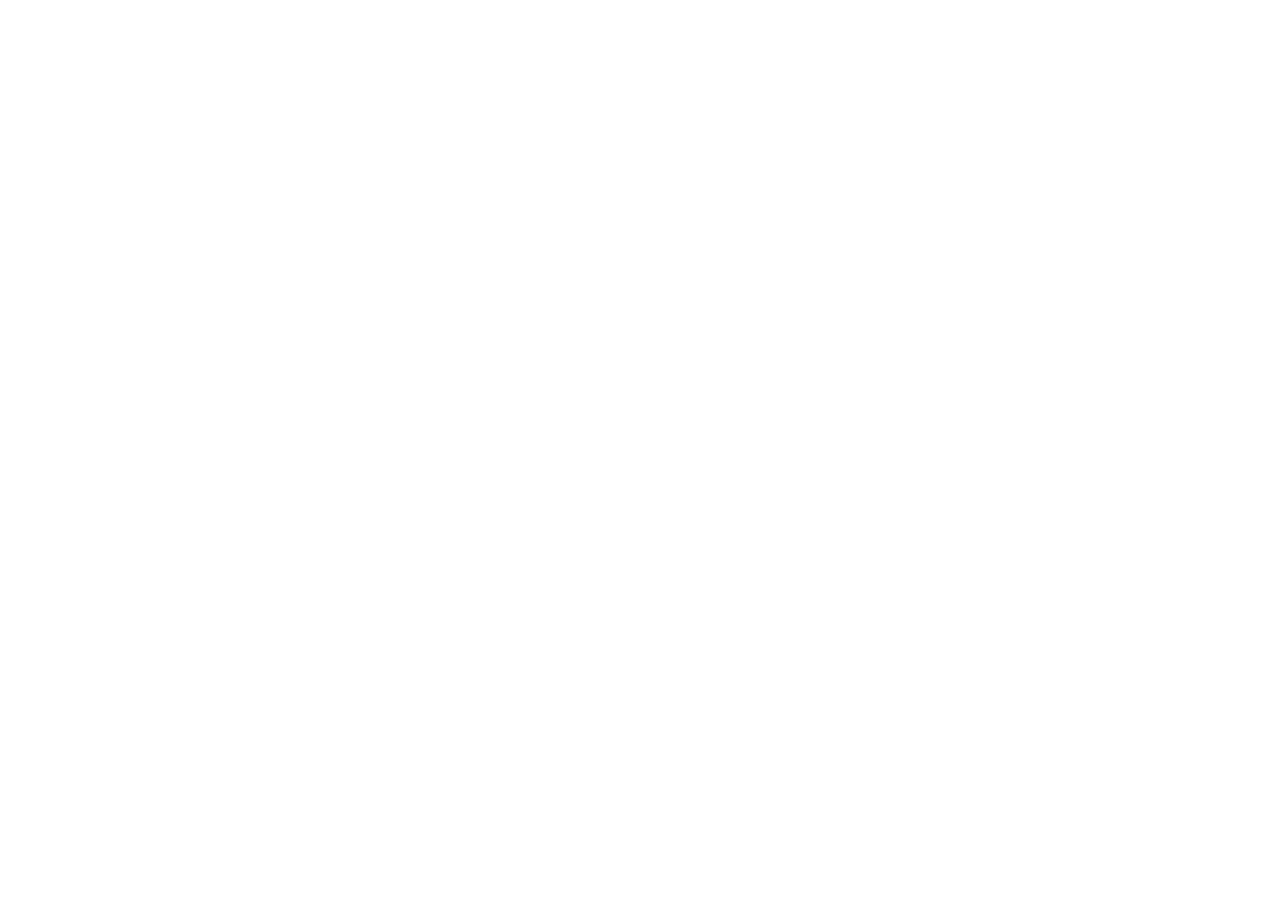
==== index.html @ 64a9f860 "Águas rasas Clique gera onda que faz peixes fugirem." ====
<!DOCTYPE html>
<html lang="en">
  <head>
    <script src="https://cdn.jsdelivr.net/npm/p5@1.11.13/lib/p5.js"></script>
    <script src="https://cdn.jsdelivr.net/npm/p5@1.11.13/lib/addons/p5.sound.min.js"></script>
    
    
    
    <link rel="stylesheet" type="text/css" href="css/style.css">
    <meta charset="utf-8" />

  </head>
  <body>
    <main>
    </main>
    <script src="src/sketch.js"></script>
  </body>
</html>
---- css/style.css ----
html, body {
  margin: 0;
  padding: 0;
}
canvas {
  display: block;
}
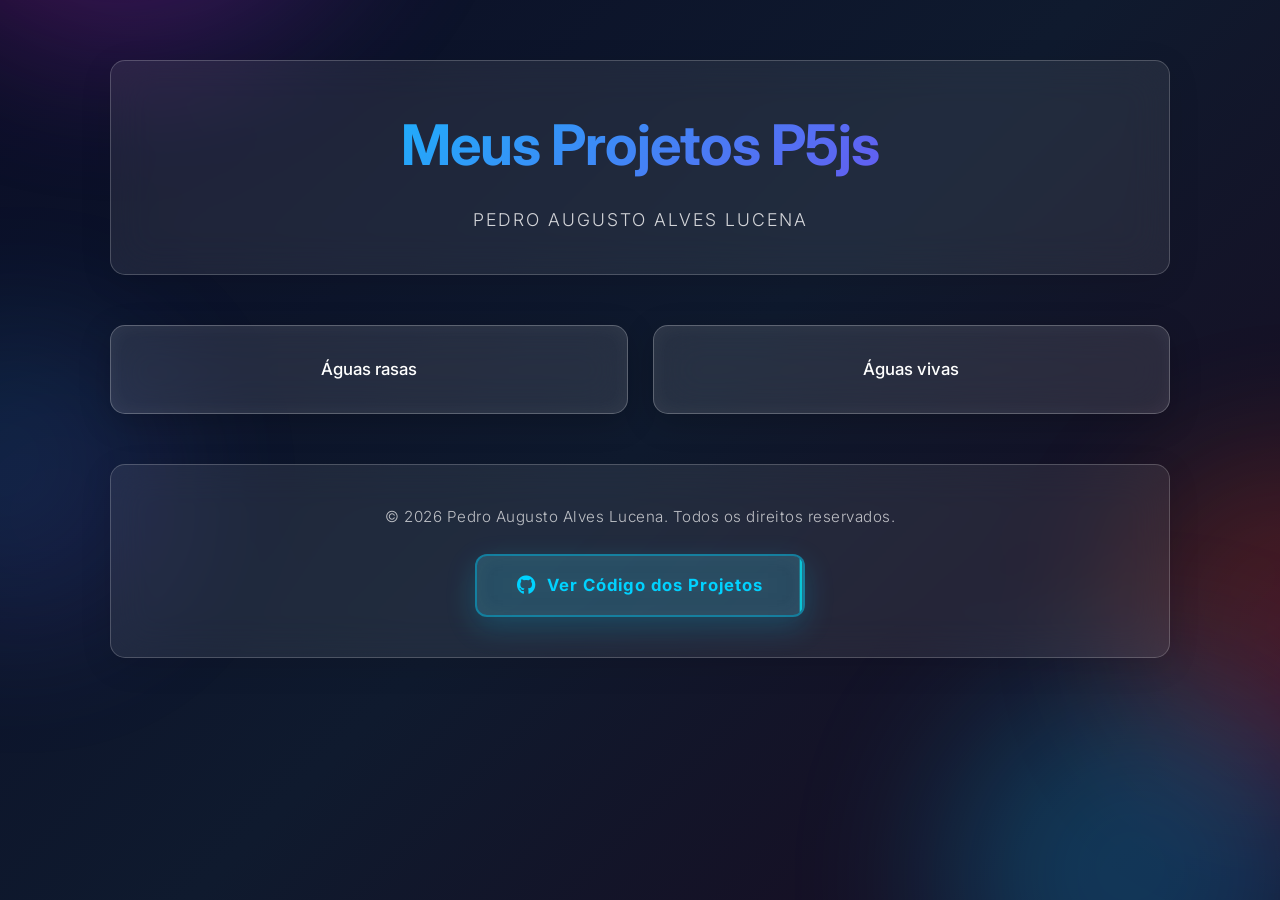
==== commit de99cd48: "Correção de erros" ====
--- a/index.html
+++ b/index.html
@@ -1,18 +1,26 @@
 <!DOCTYPE html>
-<html lang="en">
-  <head>
-    <script src="https://cdn.jsdelivr.net/npm/p5@1.11.13/lib/p5.js"></script>
-    <script src="https://cdn.jsdelivr.net/npm/p5@1.11.13/lib/addons/p5.sound.min.js"></script>
-    
-    
-    
-    <link rel="stylesheet" type="text/css" href="css/style.css">
-    <meta charset="utf-8" />
+<html>
+<head>
+    <link rel="stylesheet" href="style.css">
+    <link href="https://fonts.googleapis.com/css2?family=Inter:wght@300;400;500;600;700&display=swap" rel="stylesheet">
+    <link rel="stylesheet" href="https://cdnjs.cloudflare.com/ajax/libs/font-awesome/6.4.0/css/all.min.css">
+  <title>Projetos P5js - Pedro Augusto Alves Lucena</title>
+</head>
+<body>
+  <div class="container">
+    <header>
+      <h1>Meus Projetos P5js</h1>
+      <p>Pedro Augusto Alves Lucena</p>
+    </header>
+    <ul>
+        <li><a href="Águas rasas/index.html"><span>Águas rasas</span></a></li>
+        <li><a href="Águas vivas/index.html"><span>Águas vivas</span></a></li>
+    </ul>
+    <footer>
+      <p>&copy; 2026 Pedro Augusto Alves Lucena. Todos os direitos reservados.</p>
+      <a href="https://github.com/pdlucena/Projeto-P5js---1-Semestre.git" target="_blank" class="github-btn"><i class="fab fa-github"></i> Ver Código dos Projetos <span class="btn-shimmer"></span></a>
+    </footer>
+  </div>
 
-  </head>
-  <body>
-    <main>
-    </main>
-    <script src="src/sketch.js"></script>
-  </body>
-</html>
+</body>
+</html>
--- a/style.css
+++ b/style.css
@@ -0,0 +1,622 @@
+/* Reset básico */
+* {
+  margin: 0;
+  padding: 0;
+  box-sizing: border-box;
+  font-family: 'Inter', -apple-system, BlinkMacSystemFont, 'Segoe UI', sans-serif;
+}
+
+/* Fundo geral */
+body {
+  background: linear-gradient(135deg, #0a0e27 0%, #0f1a2e 50%, #1a0a1f 100%);
+  color: #fff;
+  min-height: 100vh;
+  font-size: 16px;
+  line-height: 1.6;
+  position: relative;
+  overflow-x: hidden;
+  width: 100%;
+}
+
+/* Formas de fundo com efeito de vidro - Forma 1 */
+body::before {
+  content: '';
+  position: fixed;
+  top: -50%;
+  left: -10%;
+  width: 500px;
+  height: 500px;
+  background: linear-gradient(135deg, #ff006e 0%, #8338ec 100%);
+  border-radius: 50%;
+  filter: blur(80px);
+  opacity: 0.3;
+  z-index: 0;
+  animation: float1 8s ease-in-out infinite;
+}
+
+/* Forma 2 */
+body::after {
+  content: '';
+  position: fixed;
+  bottom: -20%;
+  right: -5%;
+  width: 400px;
+  height: 400px;
+  background: linear-gradient(135deg, #00d4ff 0%, #0099ff 100%);
+  border-radius: 50%;
+  filter: blur(80px);
+  opacity: 0.25;
+  z-index: 0;
+  animation: float2 10s ease-in-out infinite;
+}
+
+/* Forma 3 - adicional */
+html::before {
+  content: '';
+  position: fixed;
+  top: 50%;
+  right: -15%;
+  width: 350px;
+  height: 350px;
+  background: linear-gradient(135deg, #ff7d00 0%, #ff006e 100%);
+  border-radius: 50%;
+  filter: blur(70px);
+  opacity: 0.2;
+  z-index: 0;
+  animation: float3 12s ease-in-out infinite;
+}
+
+/* Forma 4 - adicional */
+html::after {
+  content: '';
+  position: fixed;
+  bottom: 30%;
+  left: -10%;
+  width: 300px;
+  height: 300px;
+  background: linear-gradient(135deg, #00d4ff 0%, #8338ec 100%);
+  border-radius: 50%;
+  filter: blur(75px);
+  opacity: 0.15;
+  z-index: 0;
+  animation: float4 15s ease-in-out infinite;
+}
+
+@keyframes float1 {
+  0%, 100% { transform: translate(0, 0); }
+  50% { transform: translate(30px, 30px); }
+}
+
+@keyframes float2 {
+  0%, 100% { transform: translate(0, 0); }
+  50% { transform: translate(-30px, -30px); }
+}
+
+@keyframes float3 {
+  0%, 100% { transform: translate(0, 0); }
+  50% { transform: translate(-40px, 20px); }
+}
+
+@keyframes float4 {
+  0%, 100% { transform: translate(0, 0); }
+  50% { transform: translate(40px, -25px); }
+}
+
+/* Container principal */
+.container {
+  text-align: center;
+  max-width: 1100px;
+  width: 100%;
+  padding: 60px 20px;
+  position: relative;
+  z-index: 1;
+  margin: 0 auto;
+}
+
+/* Header */
+header {
+  margin-bottom: 50px;
+  padding: 40px;
+  background: rgba(255, 255, 255, 0.08);
+  backdrop-filter: blur(20px);
+  border-radius: 15px;
+  border: 1.5px solid rgba(255, 255, 255, 0.2);
+  box-shadow: 0 8px 32px rgba(0, 0, 0, 0.1);
+  animation: slideInDown 0.8s ease-out;
+  position: relative;
+  overflow: hidden;
+}
+
+header::before {
+  content: '';
+  position: absolute;
+  top: 0;
+  left: -100%;
+  width: 100%;
+  height: 100%;
+  background: linear-gradient(90deg, transparent, rgba(255, 255, 255, 0.1), transparent);
+  animation: slide 3s infinite;
+}
+
+@keyframes slide {
+  0% { left: -100%; }
+  50% { left: 100%; }
+  100% { left: 100%; }
+}
+
+header h1 {
+  font-size: 3.5rem;
+  font-weight: 700;
+  background: linear-gradient(135deg, #00d2ff 0%, #8338ec 100%);
+  -webkit-background-clip: text;
+  -webkit-text-fill-color: transparent;
+  background-clip: text;
+  margin-bottom: 15px;
+  letter-spacing: -1px;
+  position: relative;
+  z-index: 1;
+}
+
+header p {
+  font-size: 1.1rem;
+  color: rgba(255, 255, 255, 0.8);
+  font-weight: 300;
+  letter-spacing: 2px;
+  text-transform: uppercase;
+  position: relative;
+  z-index: 1;
+}
+
+/* Lista */
+ul {
+  list-style: none;
+  display: grid;
+  grid-template-columns: repeat(auto-fit, minmax(280px, 1fr));
+  gap: 25px;
+  margin-bottom: 50px;
+  animation: slideInUp 0.8s ease-out 0.2s both;
+}
+
+/* Links como cards */
+li {
+  animation: slideInUp 0.6s ease-out;
+}
+
+li:nth-child(1) { animation-delay: 0.1s; }
+li:nth-child(2) { animation-delay: 0.15s; }
+li:nth-child(3) { animation-delay: 0.2s; }
+li:nth-child(4) { animation-delay: 0.25s; }
+li:nth-child(5) { animation-delay: 0.3s; }
+li:nth-child(6) { animation-delay: 0.35s; }
+li:nth-child(7) { animation-delay: 0.4s; }
+li:nth-child(8) { animation-delay: 0.45s; }
+li:nth-child(9) { animation-delay: 0.5s; }
+li:nth-child(10) { animation-delay: 0.55s; }
+li:nth-child(11) { animation-delay: 0.6s; }
+li:nth-child(12) { animation-delay: 0.65s; }
+li:nth-child(13) { animation-delay: 0.7s; }
+li:nth-child(14) { animation-delay: 0.75s; }
+li:nth-child(15) { animation-delay: 0.8s; }
+li:nth-child(16) { animation-delay: 0.85s; }
+li:nth-child(17) { animation-delay: 0.9s; }
+li:nth-child(18) { animation-delay: 0.95s; }
+li:nth-child(19) { animation-delay: 1s; }
+li:nth-child(20) { animation-delay: 1.05s; }
+li:nth-child(21) { animation-delay: 1.1s; }
+li:nth-child(22) { animation-delay: 1.15s; }
+li:nth-child(23) { animation-delay: 1.2s; }
+li:nth-child(24) { animation-delay: 1.25s; }
+li:nth-child(25) { animation-delay: 1.3s; }
+li:nth-child(26) { animation-delay: 1.35s; }
+li:nth-child(27) { animation-delay: 1.4s; }
+li:nth-child(28) { animation-delay: 1.45s; }
+li:nth-child(29) { animation-delay: 1.5s; }
+li:nth-child(30) { animation-delay: 1.55s; }
+
+li a {
+  display: block;
+  padding: 30px;
+  background: rgba(255, 255, 255, 0.1);
+  backdrop-filter: blur(20px);
+  border-radius: 15px;
+  text-decoration: none;
+  color: #fff;
+  font-weight: 500;
+  font-size: 1.05rem;
+  transition: all 0.5s cubic-bezier(0.34, 1.56, 0.64, 1);
+  border: 1.5px solid rgba(255, 255, 255, 0.25);
+  text-align: center;
+  position: relative;
+  overflow: hidden;
+  box-shadow: 0 8px 32px rgba(0, 0, 0, 0.2), inset 0 0 20px rgba(255, 255, 255, 0.05);
+}
+
+li a::before {
+  content: '';
+  position: absolute;
+  top: 0;
+  left: -100%;
+  width: 100%;
+  height: 100%;
+  background: linear-gradient(90deg, transparent, rgba(255, 255, 255, 0.15), transparent);
+  transition: left 0.6s cubic-bezier(0.34, 1.56, 0.64, 1);
+}
+
+li a::after {
+  content: '';
+  position: absolute;
+  inset: -2px;
+  background: linear-gradient(135deg, #00d2ff 0%, #8338ec 100%);
+  border-radius: 15px;
+  opacity: 0;
+  z-index: -1;
+  transition: opacity 0.5s ease;
+}
+
+li a span {
+  display: block;
+  position: relative;
+  z-index: 1;
+}
+
+/* Hover */
+li a:hover {
+  background: rgba(255, 255, 255, 0.18);
+  color: #00d2ff;
+  border-color: rgba(0, 210, 255, 0.5);
+  transform: translateY(-8px) scale(1.02);
+  box-shadow: 0 20px 50px rgba(0, 210, 255, 0.25), inset 0 0 30px rgba(255, 255, 255, 0.1);
+}
+
+li a:hover::before {
+  left: 100%;
+}
+
+li a:hover::after {
+  opacity: 0.1;
+}
+
+/* Footer */
+footer {
+  margin-top: 50px;
+  padding: 40px;
+  background: rgba(255, 255, 255, 0.08);
+  backdrop-filter: blur(20px);
+  border-radius: 15px;
+  border: 1.5px solid rgba(255, 255, 255, 0.2);
+  animation: slideInUp 0.8s ease-out 0.4s both;
+  position: relative;
+  overflow: hidden;
+  box-shadow: 0 8px 32px rgba(0, 0, 0, 0.1);
+}
+
+footer::before {
+  content: '';
+  position: absolute;
+  top: 0;
+  left: -100%;
+  width: 100%;
+  height: 100%;
+  background: linear-gradient(90deg, transparent, rgba(255, 255, 255, 0.1), transparent);
+  animation: slide 3s infinite;
+  pointer-events: none;
+}
+
+footer p {
+  color: rgba(255, 255, 255, 0.7);
+  font-size: 0.95rem;
+  margin-bottom: 25px;
+  font-weight: 300;
+  letter-spacing: 0.5px;
+  position: relative;
+  z-index: 1;
+}
+
+.buttons {
+  display: inline-block;
+  background: rgba(0, 210, 255, 0.2);
+  backdrop-filter: blur(15px);
+  color: #00d2ff;
+  padding: 14px 32px;
+  border-radius: 8px;
+  text-decoration: none;
+  font-weight: 600;
+  transition: all 0.5s cubic-bezier(0.34, 1.56, 0.64, 1);
+  box-shadow: 0 6px 20px rgba(0, 210, 255, 0.2), inset 0 0 15px rgba(255, 255, 255, 0.1);
+  letter-spacing: 0.5px;
+  position: relative;
+  border: 1.5px solid rgba(0, 210, 255, 0.4);
+}
+
+.buttons::after {
+  content: '';
+  position: absolute;
+  inset: 0;
+  background: rgba(255, 255, 255, 0.1);
+  border-radius: 8px;
+  opacity: 0;
+  transition: opacity 0.5s ease;
+}
+
+.buttons:hover {
+  transform: translateY(-3px);
+  background: rgba(0, 210, 255, 0.3);
+  box-shadow: 0 15px 40px rgba(0, 210, 255, 0.3), inset 0 0 20px rgba(255, 255, 255, 0.15);
+  color: #00eeff;
+  border-color: rgba(0, 210, 255, 0.6);
+}
+
+.buttons:hover::after {
+  opacity: 1;
+}
+
+/* Botão GitHub Premium */
+.btn-github {
+  display: inline-flex;
+  align-items: center;
+  gap: 10px;
+  padding: 16px 40px;
+  background: rgba(0, 210, 255, 0.15);
+  backdrop-filter: blur(20px);
+  border: 2px solid rgba(0, 210, 255, 0.4);
+  border-radius: 12px;
+  color: #00d2ff;
+  font-weight: 700;
+  font-size: 1.05rem;
+  text-decoration: none;
+  transition: all 0.6s cubic-bezier(0.34, 1.56, 0.64, 1);
+  position: relative;
+  overflow: hidden;
+  box-shadow: 0 10px 30px rgba(0, 210, 255, 0.2), inset 0 0 20px rgba(255, 255, 255, 0.08);
+  letter-spacing: 1px;
+}
+
+.btn-github::before {
+  content: '';
+  position: absolute;
+  top: 0;
+  left: -100%;
+  width: 100%;
+  height: 100%;
+  background: linear-gradient(90deg, transparent, rgba(0, 210, 255, 0.3), transparent);
+  transition: left 0.8s cubic-bezier(0.34, 1.56, 0.64, 1);
+  z-index: 1;
+}
+
+.btn-github:hover {
+  transform: translateY(-5px) scale(1.05);
+  background: rgba(0, 210, 255, 0.25);
+  border-color: rgba(0, 210, 255, 0.7);
+  color: #00eeff;
+  box-shadow: 
+    0 20px 50px rgba(0, 210, 255, 0.35),
+    inset 0 0 30px rgba(255, 255, 255, 0.12),
+    0 0 30px rgba(0, 210, 255, 0.3);
+}
+
+.btn-github:hover::before {
+  left: 100%;
+}
+
+.btn-text {
+  position: relative;
+  z-index: 2;
+  display: flex;
+  align-items: center;
+  gap: 10px;
+}
+
+.btn-text i {
+  font-size: 1.2rem;
+  transition: transform 0.6s cubic-bezier(0.34, 1.56, 0.64, 1);
+}
+
+.btn-github:hover .btn-text i {
+  transform: rotate(360deg) scale(1.2);
+}
+
+.btn-shimmer {
+  position: absolute;
+  top: 0;
+  right: 0;
+  width: 4px;
+  height: 100%;
+  background: linear-gradient(90deg, transparent, #00eeff, transparent);
+  animation: shimmer 3s infinite;
+  z-index: 0;
+}
+
+@keyframes shimmer {
+  0% {
+    right: 100%;
+  }
+  50% {
+    right: 50%;
+    opacity: 1;
+  }
+  100% {
+    right: -100%;
+    opacity: 0;
+  }
+}
+
+/* Botão GitHub Estilizado */
+.github-btn {
+  display: inline-flex;
+  align-items: center;
+  gap: 10px;
+  padding: 16px 40px;
+  background: rgba(0, 210, 255, 0.15);
+  backdrop-filter: blur(20px);
+  border: 2px solid rgba(0, 210, 255, 0.4);
+  border-radius: 12px;
+  color: #00d2ff;
+  font-weight: 700;
+  font-size: 1.05rem;
+  text-decoration: none;
+  transition: all 0.6s cubic-bezier(0.34, 1.56, 0.64, 1);
+  position: relative;
+  overflow: hidden;
+  box-shadow: 0 10px 30px rgba(0, 210, 255, 0.2), inset 0 0 20px rgba(255, 255, 255, 0.08);
+  letter-spacing: 1px;
+}
+
+.github-btn::before {
+  content: '';
+  position: absolute;
+  top: 0;
+  left: -100%;
+  width: 100%;
+  height: 100%;
+  background: linear-gradient(90deg, transparent, rgba(0, 210, 255, 0.3), transparent);
+  transition: left 0.8s cubic-bezier(0.34, 1.56, 0.64, 1);
+  z-index: 1;
+}
+
+.github-btn:hover {
+  transform: translateY(-5px) scale(1.05);
+  background: rgba(0, 210, 255, 0.25);
+  border-color: rgba(0, 210, 255, 0.7);
+  color: #00eeff;
+  box-shadow: 
+    0 20px 50px rgba(0, 210, 255, 0.35),
+    inset 0 0 30px rgba(255, 255, 255, 0.12),
+    0 0 30px rgba(0, 210, 255, 0.3);
+}
+
+.github-btn:hover::before {
+  left: 100%;
+}
+
+.github-btn i {
+  font-size: 1.2rem;
+  transition: transform 0.6s cubic-bezier(0.34, 1.56, 0.64, 1);
+}
+
+.github-btn:hover i {
+  transform: rotate(360deg) scale(1.2);
+}
+
+.github-btn .btn-shimmer {
+  position: absolute;
+  top: 0;
+  right: 0;
+  width: 4px;
+  height: 100%;
+  background: linear-gradient(90deg, transparent, #00eeff, transparent);
+  animation: shimmer 3s infinite;
+  z-index: 0;
+}
+
+/* Animações */
+@keyframes slideInUp {
+  from {
+    opacity: 0;
+    transform: translateY(30px);
+  }
+  to {
+    opacity: 1;
+    transform: translateY(0);
+  }
+}
+
+@keyframes slideInDown {
+  from {
+    opacity: 0;
+    transform: translateY(-30px);
+  }
+  to {
+    opacity: 1;
+    transform: translateY(0);
+  }
+}
+
+@keyframes liquidShimmer {
+  0% {
+    box-shadow: 0 8px 32px rgba(0, 0, 0, 0.2), inset 0 0 20px rgba(255, 255, 255, 0.05);
+  }
+  50% {
+    box-shadow: 0 8px 32px rgba(0, 210, 255, 0.15), inset 0 0 30px rgba(0, 210, 255, 0.1);
+  }
+  100% {
+    box-shadow: 0 8px 32px rgba(0, 0, 0, 0.2), inset 0 0 20px rgba(255, 255, 255, 0.05);
+  }
+}
+
+li a {
+  animation: liquidShimmer 4s ease-in-out infinite;
+}
+
+/* Responsividade */
+@media (max-width: 768px) {
+  header h1 {
+    font-size: 2.2rem;
+  }
+  
+  header p {
+    font-size: 0.9rem;
+  }
+  
+  header {
+    padding: 25px;
+  }
+  
+  ul {
+    grid-template-columns: 1fr;
+    gap: 20px;
+  }
+  
+  .container {
+    padding: 40px 15px;
+  }
+  
+  li a {
+    padding: 20px;
+    font-size: 1rem;
+  }
+  
+  .buttons {
+    padding: 12px 24px;
+  }
+  
+  .btn-github {
+    padding: 14px 24px;
+    font-size: 0.95rem;
+    flex-direction: column;
+    gap: 8px;
+  }
+  
+  footer {
+    padding: 25px;
+  }
+}
+
+@media (max-width: 480px) {
+  header h1 {
+    font-size: 1.8rem;
+  }
+  
+  header {
+    margin-bottom: 30px;
+    padding: 20px;
+  }
+  
+  header p {
+    font-size: 0.85rem;
+  }
+  
+  li a {
+    padding: 15px;
+  }
+  
+  footer {
+    padding: 20px;
+  }
+  
+  .btn-github {
+    padding: 12px 20px;
+    font-size: 0.9rem;
+    width: 100%;
+    justify-content: center;
+  }
+}
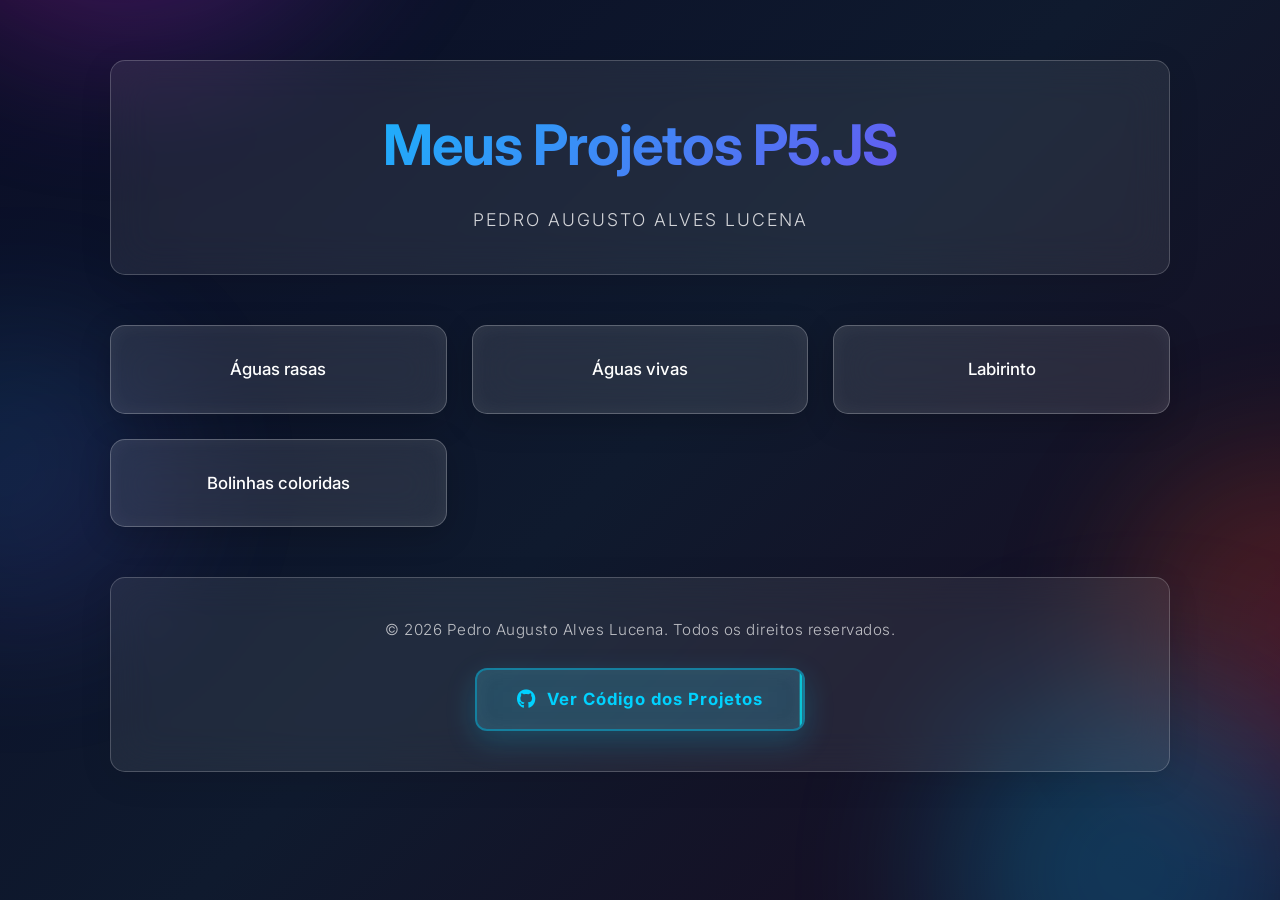
==== commit 315a3883: "ajustes" ====
--- a/index.html
+++ b/index.html
@@ -4,17 +4,19 @@
     <link rel="stylesheet" href="style.css">
     <link href="https://fonts.googleapis.com/css2?family=Inter:wght@300;400;500;600;700&display=swap" rel="stylesheet">
     <link rel="stylesheet" href="https://cdnjs.cloudflare.com/ajax/libs/font-awesome/6.4.0/css/all.min.css">
-  <title>Projetos P5js - Pedro Augusto Alves Lucena</title>
+  <title>Projetos P5.JS - Pedro Augusto Alves Lucena</title>
 </head>
 <body>
   <div class="container">
     <header>
-      <h1>Meus Projetos P5js</h1>
+      <h1>Meus Projetos P5.JS</h1>
       <p>Pedro Augusto Alves Lucena</p>
     </header>
     <ul>
         <li><a href="Águas rasas/index.html"><span>Águas rasas</span></a></li>
         <li><a href="Águas vivas/index.html"><span>Águas vivas</span></a></li>
+        <li><a href="Labirinto/index.html"><span>Labirinto</span></a></li>
+        <li><a href="Bolinhas coloridas/index.html"><span>Bolinhas coloridas</span></a></li>
     </ul>
     <footer>
       <p>&copy; 2026 Pedro Augusto Alves Lucena. Todos os direitos reservados.</p>
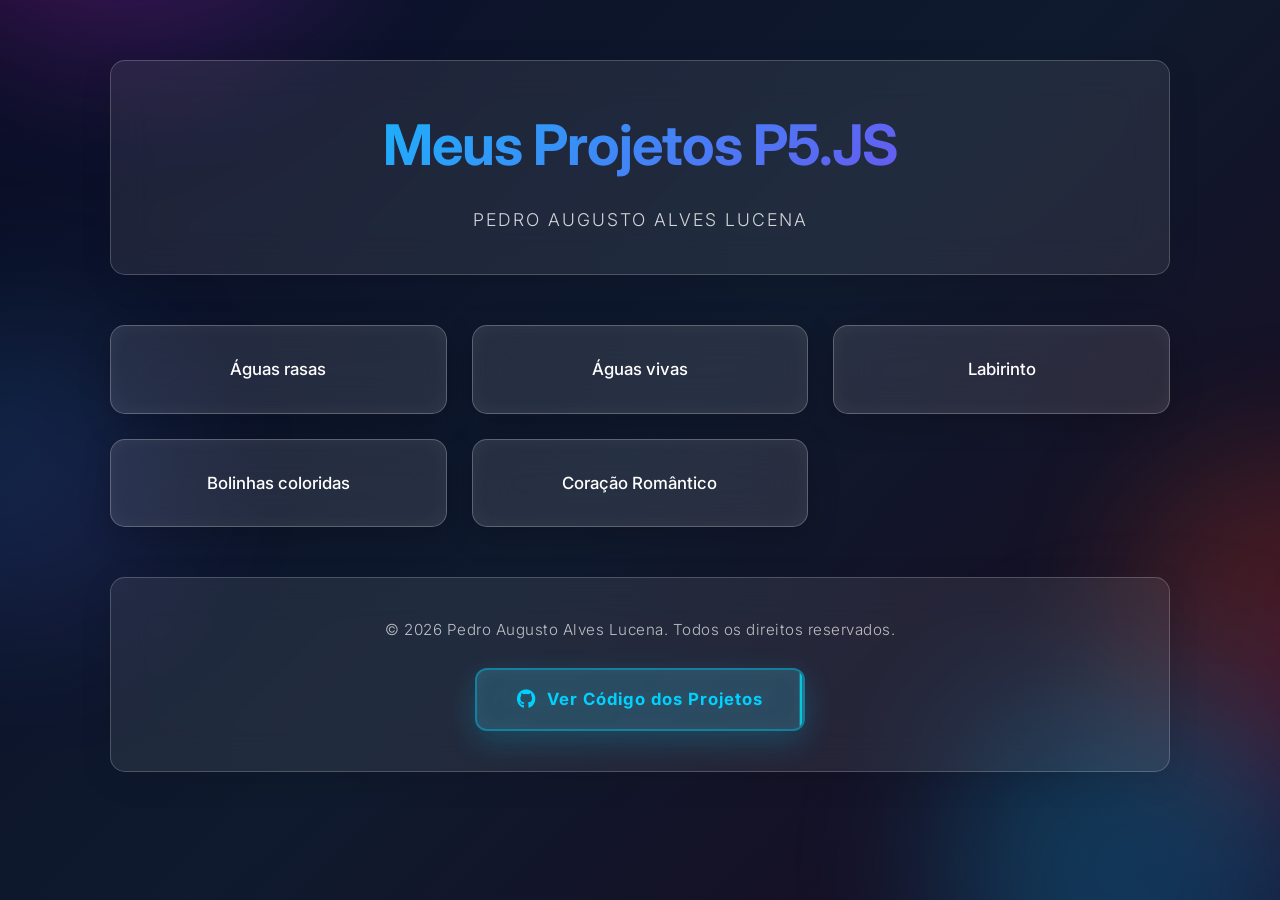
==== commit 9ab6db88: "novo projeto" ====
--- a/index.html
+++ b/index.html
@@ -17,6 +17,7 @@
         <li><a href="Águas vivas/index.html"><span>Águas vivas</span></a></li>
         <li><a href="Labirinto/index.html"><span>Labirinto</span></a></li>
         <li><a href="Bolinhas coloridas/index.html"><span>Bolinhas coloridas</span></a></li>
+        <li><a href="Romance/index.html"><span>Coração Romântico</span></a></li>
     </ul>
     <footer>
       <p>&copy; 2026 Pedro Augusto Alves Lucena. Todos os direitos reservados.</p>
